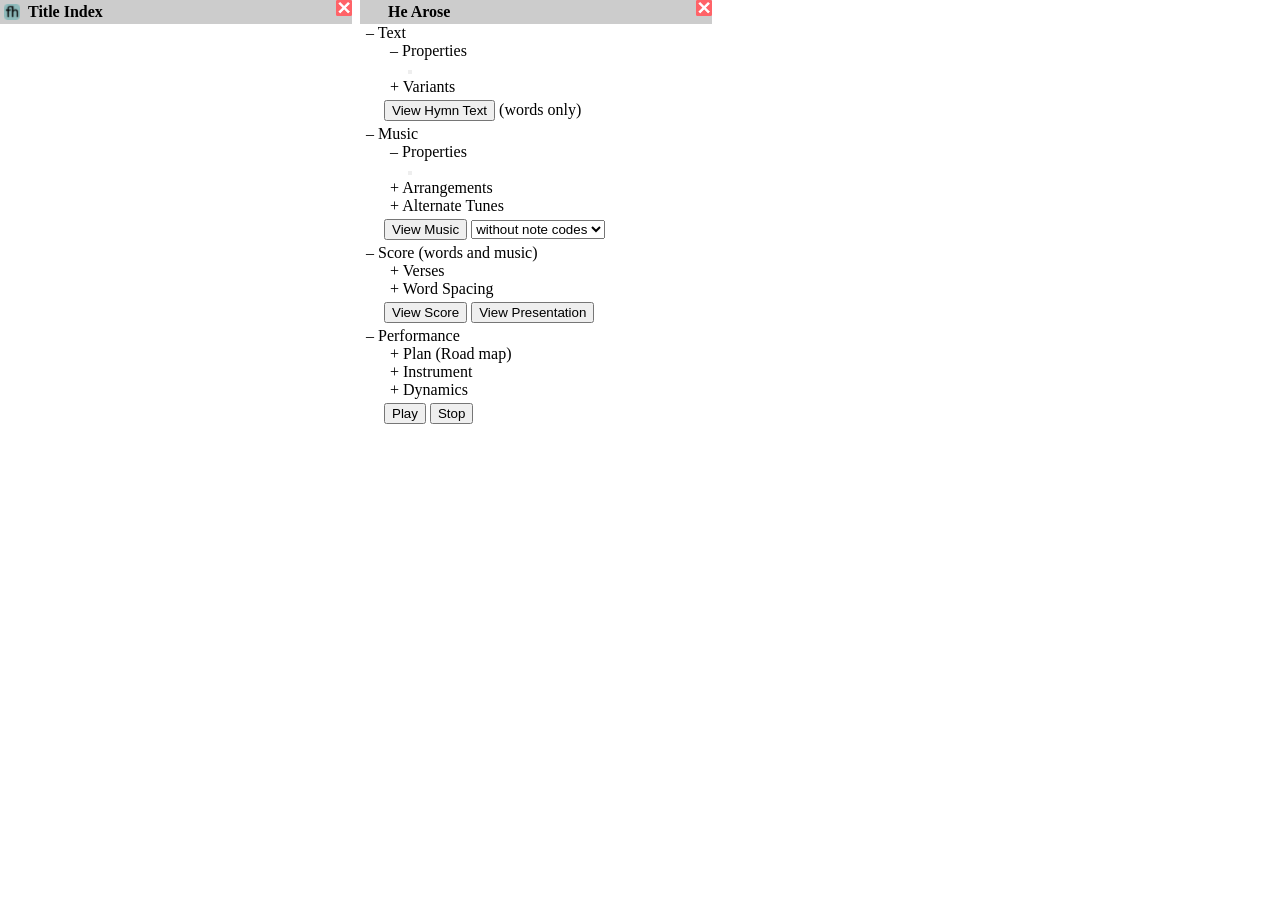
==== 0/hymn.html @ d84d6c02 "Playback fix" ====
<!DOCTYPE HTML>
<html>
<head>
<meta http-equiv="Content-Type" content="text/html; charset=UTF-8"/>
<meta name="viewport" content="width=device-width, initial-scale=1, maximum-scale=1, minimum-scale=1" />
<link rel="stylesheet" href="../hymn.css">
<link rel="icon" href="../favicon.png">
<script src="../abc2svg/abc2svg-1.js?"></script>
<script src="../abc2svg/abcweb-1.js?"></script>
<script src="../abc2svg/snd-1.js?"></script>
<script src="../abc2svg/combine-1.js"></script>
<script src="../abc2svg/Scc1t2/0.js"></script>
<script src="../NoSleep.min.js"></script>
<script src="../hymn.js?"></script>
<script>
//data.textID = "";
//data.musicID = "";
</script>
<title>Hymn Title</title>
</head>
<body onload="page_loaded()" onresize="resize()" onkeydown="keyDown(window.event)">
<pre id="xtext_data" style="display:none"></pre>
<div id="xmusic_data" style="display:none"></div>
<div id="col1" class="nop">
<div id="col1_top"><div id="col1_site_icon" class="site_icon" onclick="go_home()" title="Go to home page"></div> <span id="col1_title">Title Index</span> <div class="close_icon" onclick="close_col1()"></div></div>
<iframe id="indexframe" frameborder="0" src="../titles.html?" style="display:none"></iframe>
</div>
<div id="col2" class="nop">
<div id="col2_top"><div id="col2_site_icon" class="site_icon" onclick="go_home()" title="Go to home page"></div> <span id="col2_title">He Arose</span> <div id="close_menu" class="close_icon" onclick="close_col2()"></div></div>
<div id="col2_contents">
<div id="col2_arrow"><span class="nav" onclick="show_col1()" title="Show index pane"><b>&#8656;</b> index</span></div>
<div id="text_title" class="tree_title"><span onclick="toggle_tree_node()"><span>&ndash;</span> <span>Text</span></span></div>
<div id="text_node" class="tree_node">
 <div id="text_metadata_title" class="tree_title"><span onclick="toggle_tree_node()"><span>&ndash;</span> <span>Properties</span></span></div>
 <div id="text_metadata_node" class="tree_node">
  <div class="metadata_frame">
   <table id="text_metadata_table" class="metadata_table">
    <!--<tr><th>Author:</th><td>William C. Martin (1914)</td></tr>
    <tr><th>Topics:</th><td>Easter</td></tr>
    <tr><th>Terms:</th><td>Public Domain</td></tr>-->
   </table>
  </div>
 </div>
 <div id="text_variants_title" class="tree_title"><span onclick="toggle_tree_node()"><span>+</span> <span>Variants</span></span></div>
 <div id="text_variants_node" class="tree_node" style="display:none">
   <table id="text_variants_table">
   </table>
   <span id="text_variants_none">No variants available for this hymn.</span>
 </div>
 <input type="button" value="View Hymn Text" onclick="changeView('text')"> (words only)
</div>
<div id="music_title" class="tree_title"><span onclick="toggle_tree_node()"><span>&ndash;</span> <span>Music</span></span></div>
<div id="music_node" class="tree_node">
 <div id="music_metadata_title" class="tree_title"><span onclick="toggle_tree_node()"><span>&ndash;</span> <span>Properties</span></span></div>
 <div id="music_metadata_node" class="tree_node">
  <div class="metadata_frame">
   <table id="music_metadata_table" class="metadata_table">
   <!--<tr><th>Tune Title:</th><td>He Arose</td></tr>
   <tr><th>Tune Title:</th><td></td><td>He Arose</td></tr>
   <tr><th>Composer:</th><td></td><td>J. M. Copeland</td></tr>
   <tr><th>Meter:</th><td></td><td>11,6,11,6+6,6,11,6</td></tr>
   <tr><th>Terms:</th><td></td><td>Public Domain</td></tr>
   <tr><th>Transcription:</th><td>&ndash;</td><td></td></tr>
   <tr style="display:none"><td colspan="3"></td></tr>
   <tr><td colspan="3">Converted from the Cyber Hymnal(tm) on 2026-03-11 using translator\nwctxt2abc.py</td></tr>
   <tr><th>Source:</th><td>+</td><td><div>Sing to the Lord (Kansas City, Missouri: Lillenas Publishing, 1984), # 360. Also in Hymns of Faith (Wheaton, Illinois: Tabernacle Publishing, 1980), # 205.</div></td></tr>-->
   </table>
  </div>
 </div>
 <div id="music_arrangements_title" class="tree_title"><span onclick="toggle_tree_node()"><span>+</span> <span>Arrangements</span></span></div>
 <div id="music_arrangements_node" class="tree_node" style="display:none">
  <table id="music_arrangements_table">
   <!--<tr><td><input type="radio" checked="checked"></td><td>AwayInAMangerKirkpatrick</td></tr>-->
  </table>
  <span id="music_other_arrangements_none">No other arrangements available for this tune.</span>
 </div>
 <div id="music_alt_tunes_title" class="tree_title"><span onclick="toggle_tree_node()"><span>+</span> <span>Alternate Tunes</span></span></div>
 <div id="music_alt_tunes_node" class="tree_node" style="display:none">
  <table id="music_alt_tunes_table">
  </table>
  <span id="music_alt_tunes_none">No alternate tunes known for this hymn.</span>
 </div>
 <input type="button" value="View Music" onclick="changeView('score', getElementById('music_words').value)"> <select id="music_words" value="none"><option value="none">without note codes</option><option value="codes">with note codes</option></select>
</div>
<div id="score_title" class="tree_title"><span onclick="toggle_tree_node()"><span>&ndash;</span> <span>Score (words and music)</span></span></div>
<div id="score_node" class="tree_node">
 <div id="score_verses_title" class="tree_title"><span onclick="toggle_tree_node()"><span>+</span> <span>Verses</span></span></div>
 <div id="score_verses_node" class="tree_node" style="display:none">
  <table id="score_verses_table">
   <!--<tr><th>1.</th><td><select value="Show"><option>Show in score</option><option>Show after score</option><option>Hide</option><option>Remove</option></select></td></tr>
   <tr><th>2.</th><td><select value="Show"><option>Show in score</option><option>Show after score</option><option>Hide</option><option>Remove</option></select></td></tr>
   <tr><th>3.</th><td><select value="Show"><option>Show in score</option><option>Show after score</option><option>Hide</option><option>Remove</option></select></td></tr>
   <tr><th>4.</th><td><select value="Show"><option>Show in score</option><option>Show after score</option><option>Hide</option><option>Remove</option></select></td></tr>-->
  </table>
 </div>
 <div id="score_spacing_title" class="tree_title"><span onclick="toggle_tree_node()"><span>+</span> <span>Word Spacing</span></span></div>
 <div id="score_spacing_node" class="tree_node" style="display:none">
  <select id="word_spacing" onChange="changeWordSpacing()"><option value="normal">Normal</option><option value="less">Less space</option><option value = "more">More space</option></select></td></tr>
 </div>
 <div style="display:none" id="score_transpose_title" class="tree_title"><span onclick="toggle_tree_node()"><span>+</span> <span>Transpose</span></span></div>
 <div id="score_transpose_node" class="tree_node" style="display:none">
  <select id="transpose_dir" onchange="fill_transpose_steps(window.event)"><option>Up</option><option>Down</option></select> <select id="transpose_steps"></select>
 </div>
 <input type="button" value="View Score" onclick="changeView('score', 'hymn')"> <input type="button" value="View Presentation" onclick="changeView('presentation')">
</div>
<!--
<div id="present_title" class="tree_title"><span onclick="toggle_tree_node()"><span>&ndash;</span> <span>Present</span></span></div>
<div id="present_node" class="tree_node">
 <input type="button" value="View Presentation" onclick="updateView('presentation')">
</div>
-->
<div id="performance_title" class="tree_title"><span onclick="toggle_tree_node()"><span>&ndash;</span> <span>Performance</span></span></div>
<div id="performance_node" class="tree_node">
 <div id="performance_plan_title" class="tree_title"><span onclick="toggle_tree_node()"><span>+</span> <span>Plan (Road map)</span></span></div>
 <div id="performance_plan_node" class="tree_node" style="display:none">
   <div><input id="pp_radio_default" type="radio" name="pp_type" value="default" checked="checked" onchange="changePerformancePlan()"/> <b>Default Plan:</b> <span id="pp_default_span"></span></div>
   <div><input id="pp_radio_custom" type="radio" name="pp_type" value="custom" onchange="changePerformancePlan()"/> <b>Custom Plan:</b> <span id="pp_custom_span">0</span> <input type="button" value="Edit" onclick="get_custom_pp()"></div>
 </div>
 <div id="samples_title" class="tree_title"><span onclick="toggle_tree_node()"><span>+</span> <span>Instrument</span></span></div>
 <div id="samples_node" class="tree_node" style="display:none">
   <div><input type="radio" checked="checked"> <a href="https://www.polyphone.io/en/soundfonts/pianos/303-akai-steinway-iii">Akai-Steinway III by Dennis</a>, <a href="https://creativecommons.org/licenses/by-sa/4.0/">CC BY-SA 4.0</a></div>
 </div>
 <div id="dynamics_title" class="tree_title"><span onclick="toggle_tree_node()"><span>+</span> <span>Dynamics</span></span></div>
 <div id="dynamics_node" class="tree_node" style="display:none">
  <span id="tempo_span">Tempo: &#9833; = <span id="tempo_value"></span>
  <span class="pressable" title="Faster (Shift + Up Arrow)" onclick="changeTempo(1)">&#9650;</span>
  <span class="pressable" style="margin-left:-3px" title="Slower (Shift + Down Arrow)" onclick="changeTempo(-1)">&#9660;</span>
 </div>
 <input id="play_pause_resume" type="button" value="Play" onclick="play_pause_resume()">
 <input id="reset" type="reset" value="Stop" onclick="resetMusic()">
</div>
<br>
<br>
<br>
</div>
</div>
<div id="col3">
<div id="col3_top">
<div id="col3_site_icon" class="nav" onclick="go_home()" title="Go to home page"><div class="site_icon"></div> home</div>
<div id="col3_double_arrow" class="nav" onclick="show_col1()" title="Show index pane"><span><b>&#8656;</b><b style="margin-left: -.5em">&#8656;</b></span> index</div>
<div id="col3_arrow" class="nav" onclick="show_col2()" title="Show hymn information pane"><b>&#8656;</b> info</div>
</div>
<div id="score_view" style="display:none">
<br class="nop">
<br class="nop">
<div id="score_view_main"><!--type="text/vnd.abc"--></div>
<div id="score_view_end_words"></div>
<div id="score_view_footer"><a class="site_link" href="..">freehymns.org</a><br></div>
</div>
<div id="text_view" style="display:none">
<div id="text_block"></div>
<br>
<br>
<div id="text_view_footer"><a class="site_link" href="..">freehymns.org</a><br><a href="#">&#65039;</a><br></div>
</div>
<div id="presentation_view" style="display:none">
<div id="present_header">
 <span id="present_title"></span>
</div>
<div id="present_main"></div>
<div id="present_footer"></div>
</div>
<div id="mobile_controls" style="display:none">
 <span id="trigram" onclick="toggle_mobile_menu()">&#9776;</span>
 <div id="mobile_menu" style="display:none">
  <span id="play_pause_resume_link" onclick="play_pause_resume()">Play</span> <i id="play_pause_resume_shortcut">(Spacebar)</i><br>
  <span onclick="resetMusic()">Stop</span> <i id="reset_shortcut">(Esc)</i><br>
  <hr>
  <span onclick="show_hymn_details()">Info</span> <i id="info_shortcut">(Esc)</i><br>
  <span onclick="show_col1()">Index</span><br>
  <span onclick="go_home()" title="Back to hymn info.">Home</span><br>
 </div>
</div>
</div>
</body>
</html>
---- hymn.css ----
:root {--col3-margin: 45em;}
body {margin:0; padding:0; border:0}
svg {display:block; margin:0 auto}
#col1 {position:fixed; left:0; top:0; width:22em; height:100%; background-color:white}
#col1_top {width:22em; height:1.5em; line-height:1.5em; background-color:#cccccc}
#col1_site_icon {position:absolute; top:4px; left:4px}
#col1_title {padding-left:28px; font-weight:bold}
#indexframe {position:absolute; width:22em}
#col2 {position:fixed; left:22.5em; top:0; width:22em; height:100%; background-color:white; overflow:hidden}
#col2_top {position:fixed; width:22em; height:1.5em; line-height:1.5em; background-color:#cccccc}
#col2_contents {position:absolute; width: 22em; top: 1.5em; height:100%; overflow-y:auto}
#col2_site_icon {position:absolute; top:4px; left:4px; display:none}
#col2_arrow {display:none}
#col2_title {padding-left:28px; font-weight:bold}
#col3 {margin-left:var(--col3-margin)}
#col3_top {position:absolute}
#col3_site_icon {display:none}
#col3_site_icon div {display:inline-block; margin-left:4px; margin-top:2px;}
#col3_double_arrow {display:none}
#col3_arrow {display:none}
#text_view {text-align:center}
#text_block {display:inline-block; text-align:left}
#text_view_footer {text-align:center}
#score_view_end_words table {margin: 0 auto}
#score_view_footer {text-align:center}
#present {position:absolute}
#present_header {position:fixed; top:0; left:.5em; height:10vw; min-width:100vw; overflow:hidden}
#present_title {margin-left:20px}
#present_main {position:absolute; top:0; left:0; width:2000cm; height:200px}
#present_main div {display:inline-block}
#present_footer {position:fixed; left:.5em}
#mobile_controls {position:fixed; top:0; left:0; background-color:white}
#trigram {font-size:24pt; margin-left: 5px; margin-right: 5px; margin-bottom: 12px; vertical-align: top}
#mobile_menu {padding: 5px; font-size:2.2em}
#mobile_menu span {color:blue}
#mobile_menu span:hover {font-weight:bold; text-decoration:underline; cursor:pointer}
#mobile_menu i {font-size:12pt; margin-left:1em}
#score_verses_table {border-collapse:collapse}
#score_verses_table td {padding-left: 5px}
.metadata_frame {border:2px,#eeeeee,solid; display:inline-block; overflow:hidden}
.metadata_table th {text-align:left; font-weight:bold; vertical-align:top}
.metadata_table td {vertical-align:top; padding-left:10px; overflow:hidden}
.metadata_table {border-collapse:collapse}
.metadata_table div {max-height:1.2em}
.metadata_table tr:nth-child(odd) {background-color:#eeffff}
.tree_node {margin-left:1.5em}
.tree_node input,select {margin-top:4px; margin-bottom:4px}
.tree_title span:hover {color:blue; font-weight:bold}
.tree_title span:first-child {margin-left:3px; cursor:pointer; font-weight:normal}
.field_expander:hover {color:blue}
.field_expander {margin-left:10px; cursor:pointer; font-weight:bold}
.nav {cursor:pointer}
.nav:hover {color:blue; font-weight:bold}
.stanza {margin-top:.75em; margin-left:1.5em}
.stanza table {border-collapse:collapse; margin-bottom:.25em}
.stanza_heading {position:absolute; margin-left:-1.5em}
.stanza_section {margin-top:.25em}
.stanza_section div {margin-left:1.5em; padding-bottom:.25em}
.stanza_section_heading {margin-left:-1.5em; padding-right:5px; font-style:italic; vertical-align:top}
.text_attribution {margin-left:4em}
.pressable {cursor:default; user-select:none}
.site_icon {width:16px; cursor:pointer; height:16px; background-image:url(favicon.png); background-size:16px 16px}
.close_icon {position:absolute; top:0px; right:0px; width:16px; cursor:pointer; height:16px; background-image:url([data-uri])}
@media print {.nop{display:none} #col3 {margin-left:0}}
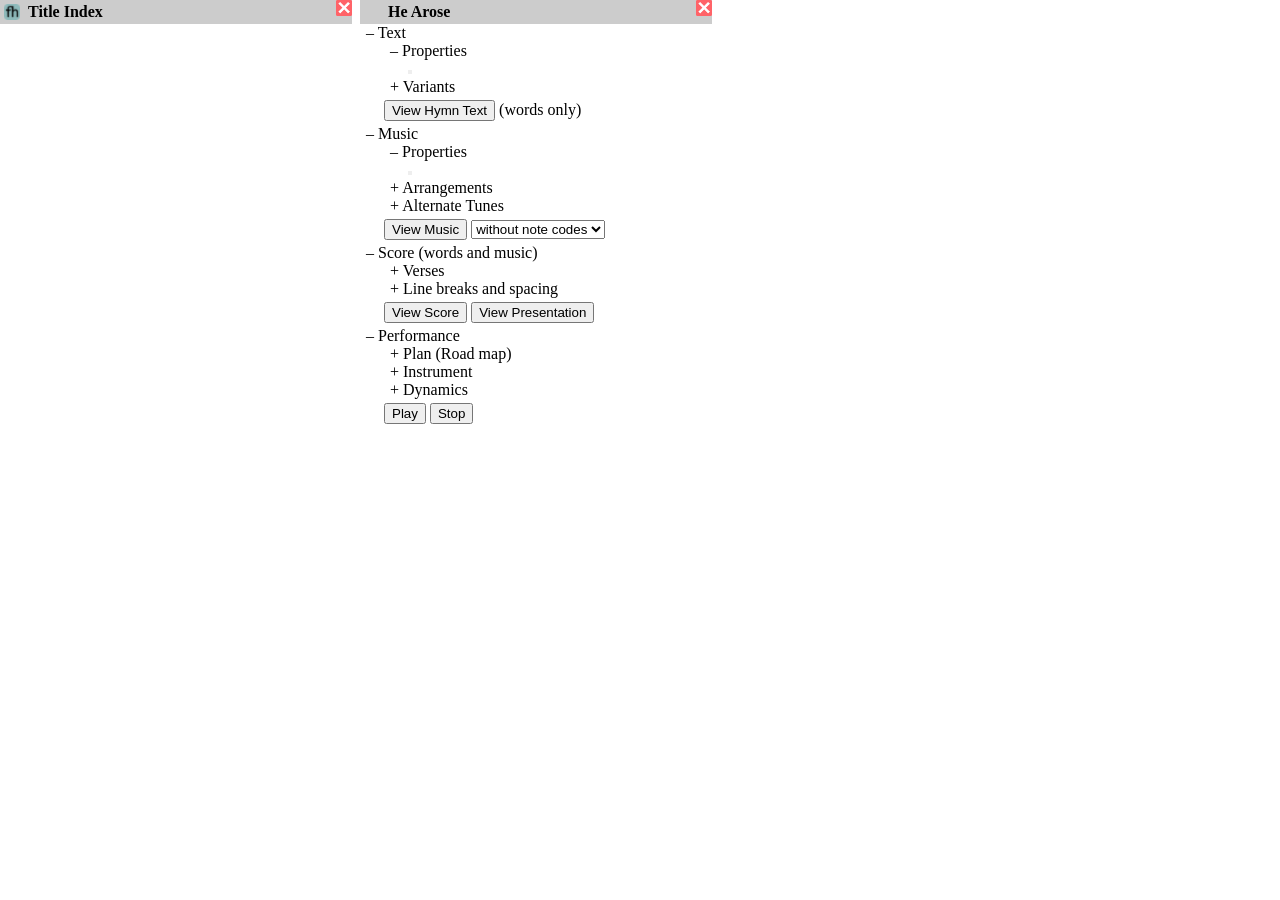
==== commit 5e5d6172: "Automatically manage line breaks and spacing" ====
--- a/0/hymn.html
+++ b/0/hymn.html
@@ -93,10 +93,15 @@
    <tr><th>4.</th><td><select value="Show"><option>Show in score</option><option>Show after score</option><option>Hide</option><option>Remove</option></select></td></tr>-->
   </table>
  </div>
- <div id="score_spacing_title" class="tree_title"><span onclick="toggle_tree_node()"><span>+</span> <span>Word Spacing</span></span></div>
+ <div id="score_spacing_title" class="tree_title"><span onclick="toggle_tree_node()"><span>+</span> <span>Line breaks and spacing</span></span></div>
  <div id="score_spacing_node" class="tree_node" style="display:none">
+  <input id="break_only_on_bars" type="checkbox" disabled="disabled" onclick="breaksOrSpacingChanged()"> <span id="break_only_on_bars_label" class="disabled_control">Break staff lines only at bar lines</span><br>
+  <input id="force_space_between_words" type="checkbox" disabled="disabled" onclick="breaksOrSpacingChanged()"> <span id="force_space_between_words_label" class="disabled_control">Force space between words</span><br>
+  <input id="manage_breaks_and_spacing" type="checkbox" checked="checked" onclick="breaksOrSpacingChanged()"> Manage these automatically<br>
+ </div>
+ <!--<div id="score_spacing_node" class="tree_node" style="display:none">
   <select id="word_spacing" onChange="changeWordSpacing()"><option value="normal">Normal</option><option value="less">Less space</option><option value = "more">More space</option></select></td></tr>
- </div>
+ </div>-->
  <div style="display:none" id="score_transpose_title" class="tree_title"><span onclick="toggle_tree_node()"><span>+</span> <span>Transpose</span></span></div>
  <div id="score_transpose_node" class="tree_node" style="display:none">
   <select id="transpose_dir" onchange="fill_transpose_steps(window.event)"><option>Up</option><option>Down</option></select> <select id="transpose_steps"></select>
@@ -143,7 +148,16 @@
 <div id="score_view" style="display:none">
 <br class="nop">
 <br class="nop">
-<div id="score_view_main"><!--type="text/vnd.abc"--></div>
+<div id="score_view_main">
+<div id="no_words_score" class="score_option" style="display:none"><!--type="text/vnd.abc"--></div>
+<div id="codewords_score" class="score_option" style="display:none"><!--type="text/vnd.abc"--></div>
+<div id="normal_bar_score" class="score_option" style="display:none"><!--type="text/vnd.abc"--></div>
+<div id="normal_layout_score" style="display:none; background-color:#cccccc"><!--type="text/vnd.abc"--></div>
+<div id="normal_auto_score" class="score_option" style="display:none"><!--type="text/vnd.abc"--></div>
+<div id="padded_bar_score" class="score_option" style="display:none"><!--type="text/vnd.abc"--></div>
+<div id="padded_layout_score" style="display:none; background-color:#cccccc"><!--type="text/vnd.abc"--></div>
+<div id="padded_auto_score" class="score_option" style="display:none"><!--type="text/vnd.abc"--></div>
+</div>
 <div id="score_view_end_words"></div>
 <div id="score_view_footer"><a class="site_link" href="..">freehymns.org</a><br></div>
 </div>
@@ -172,5 +186,59 @@
  </div>
 </div>
 </div>
+<div id="loading" class="abc_loading_indicator" style="display:none">
+<svg xmlns="http://www.w3.org/2000/svg" viewBox="0 0 100 100" preserveAspectRatio="xMidYMid" width="200" height="200" style="shape-rendering: auto; display: block)">
+<g><g transform="rotate(0 50 50)">
+  <rect fill="#fe718d" height="12" width="6" ry="6" rx="3" y="24" x="47">
+    <animate repeatCount="indefinite" begin="-0.9166666666666666s" dur="1s" keyTimes="0;1" values="1;0" attributeName="opacity"></animate>
+  </rect>
+</g><g transform="rotate(30 50 50)">
+  <rect fill="#fe718d" height="12" width="6" ry="6" rx="3" y="24" x="47">
+    <animate repeatCount="indefinite" begin="-0.8333333333333334s" dur="1s" keyTimes="0;1" values="1;0" attributeName="opacity"></animate>
+  </rect>
+</g><g transform="rotate(60 50 50)">
+  <rect fill="#fe718d" height="12" width="6" ry="6" rx="3" y="24" x="47">
+    <animate repeatCount="indefinite" begin="-0.75s" dur="1s" keyTimes="0;1" values="1;0" attributeName="opacity"></animate>
+  </rect>
+</g><g transform="rotate(90 50 50)">
+  <rect fill="#fe718d" height="12" width="6" ry="6" rx="3" y="24" x="47">
+    <animate repeatCount="indefinite" begin="-0.6666666666666666s" dur="1s" keyTimes="0;1" values="1;0" attributeName="opacity"></animate>
+  </rect>
+</g><g transform="rotate(120 50 50)">
+  <rect fill="#fe718d" height="12" width="6" ry="6" rx="3" y="24" x="47">
+    <animate repeatCount="indefinite" begin="-0.5833333333333334s" dur="1s" keyTimes="0;1" values="1;0" attributeName="opacity"></animate>
+  </rect>
+</g><g transform="rotate(150 50 50)">
+  <rect fill="#fe718d" height="12" width="6" ry="6" rx="3" y="24" x="47">
+    <animate repeatCount="indefinite" begin="-0.5s" dur="1s" keyTimes="0;1" values="1;0" attributeName="opacity"></animate>
+  </rect>
+</g><g transform="rotate(180 50 50)">
+  <rect fill="#fe718d" height="12" width="6" ry="6" rx="3" y="24" x="47">
+    <animate repeatCount="indefinite" begin="-0.4166666666666667s" dur="1s" keyTimes="0;1" values="1;0" attributeName="opacity"></animate>
+  </rect>
+</g><g transform="rotate(210 50 50)">
+  <rect fill="#fe718d" height="12" width="6" ry="6" rx="3" y="24" x="47">
+    <animate repeatCount="indefinite" begin="-0.3333333333333333s" dur="1s" keyTimes="0;1" values="1;0" attributeName="opacity"></animate>
+  </rect>
+</g><g transform="rotate(240 50 50)">
+  <rect fill="#fe718d" height="12" width="6" ry="6" rx="3" y="24" x="47">
+    <animate repeatCount="indefinite" begin="-0.25s" dur="1s" keyTimes="0;1" values="1;0" attributeName="opacity"></animate>
+  </rect>
+</g><g transform="rotate(270 50 50)">
+  <rect fill="#fe718d" height="12" width="6" ry="6" rx="3" y="24" x="47">
+    <animate repeatCount="indefinite" begin="-0.16666666666666666s" dur="1s" keyTimes="0;1" values="1;0" attributeName="opacity"></animate>
+  </rect>
+</g><g transform="rotate(300 50 50)">
+  <rect fill="#fe718d" height="12" width="6" ry="6" rx="3" y="24" x="47">
+    <animate repeatCount="indefinite" begin="-0.08333333333333333s" dur="1s" keyTimes="0;1" values="1;0" attributeName="opacity"></animate>
+  </rect>
+</g><g transform="rotate(330 50 50)">
+  <rect fill="#fe718d" height="12" width="6" ry="6" rx="3" y="24" x="47">
+    <animate repeatCount="indefinite" begin="0s" dur="1s" keyTimes="0;1" values="1;0" attributeName="opacity"></animate>
+  </rect>
+</g></g>
+<!-- generated by https://loading.io -->
+</svg>
+</div>
 </body>
 </html>
--- a/hymn.css
+++ b/hymn.css
@@ -37,6 +37,8 @@
 #mobile_menu i {font-size:12pt; margin-left:1em}
 #score_verses_table {border-collapse:collapse}
 #score_verses_table td {padding-left: 5px}
+#loading {position:absolute; top:50%; left:50%; width:200px; height:200px}
+#loading svg {margin-top: -100px; margin-left: -100px}
 .metadata_frame {border:2px,#eeeeee,solid; display:inline-block; overflow:hidden}
 .metadata_table th {text-align:left; font-weight:bold; vertical-align:top}
 .metadata_table td {vertical-align:top; padding-left:10px; overflow:hidden}
@@ -59,6 +61,7 @@
 .stanza_section_heading {margin-left:-1.5em; padding-right:5px; font-style:italic; vertical-align:top}
 .text_attribution {margin-left:4em}
 .pressable {cursor:default; user-select:none}
+.disabled_control {color:#bbbbbb}
 .site_icon {width:16px; cursor:pointer; height:16px; background-image:url(favicon.png); background-size:16px 16px}
 .close_icon {position:absolute; top:0px; right:0px; width:16px; cursor:pointer; height:16px; background-image:url([data-uri])}
 @media print {.nop{display:none} #col3 {margin-left:0}}
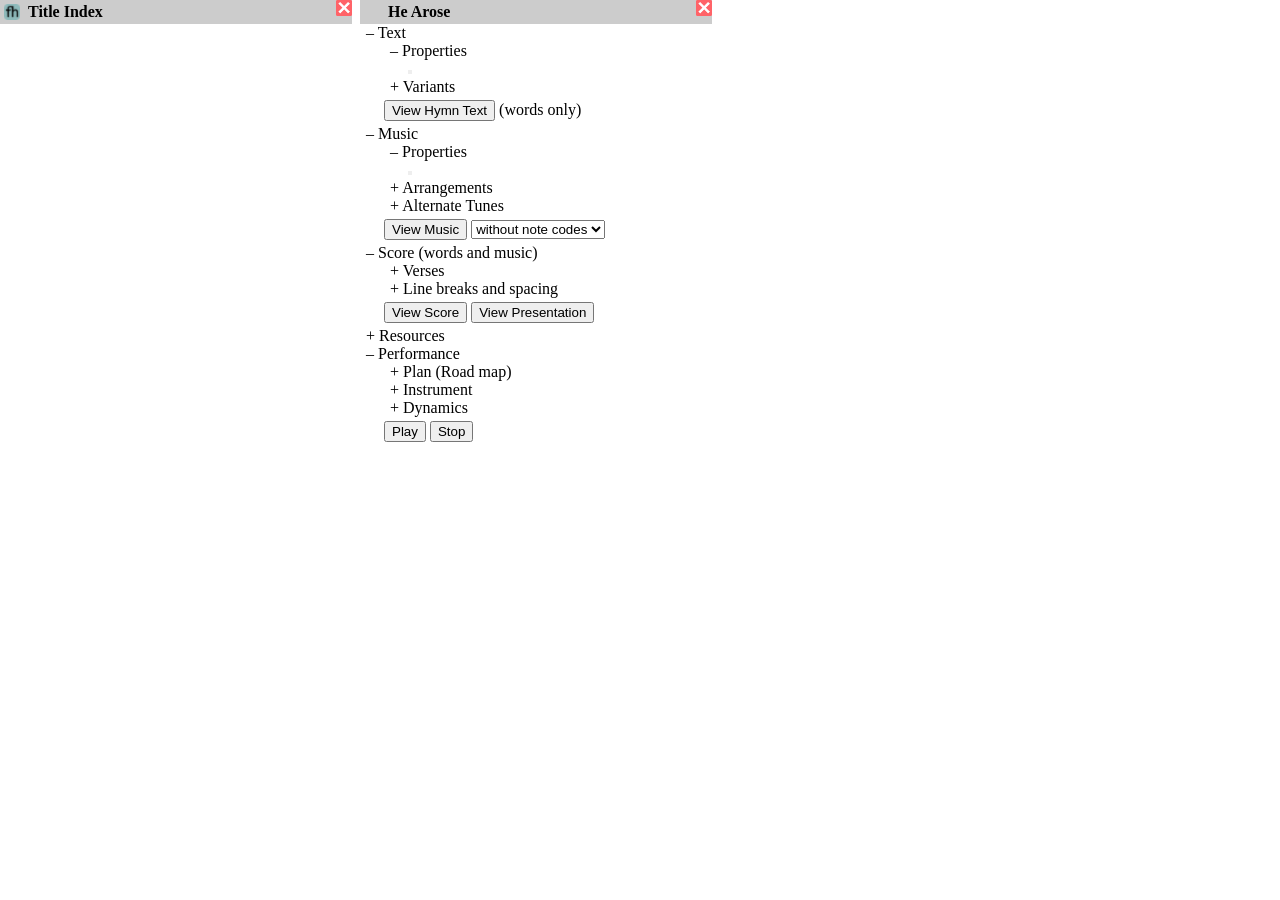
==== commit 93a32099: "Fix "Verse 0". Add music parts labels. Add view/download resources options. Align verse numbers." ====
--- a/0/hymn.html
+++ b/0/hymn.html
@@ -114,6 +114,21 @@
  <input type="button" value="View Presentation" onclick="updateView('presentation')">
 </div>
 -->
+<div id="resources_title" class="tree_title"><span onclick="toggle_tree_node()"><span>+</span> <span>Resources</span></span></div>
+<div id="resources_node" class="tree_node" style="display:none">
+ <span>Lyrics/metadata as text file:</span>
+ <div>
+  <a href="javascript:view_text_resource()">View</a> <a id="download_text" href="tbd">Download</a>
+ </div>
+ <span>Raw music data as .abc text file:</span>
+ <div>
+  <a href="javascript:view_music_resource()">View</a> <a id="download_music" href="tbd">Download</a>
+ </div>
+ <span>Current score as .abc text file:</span>
+ <div>
+  <a id="view_abc" href="javascript:view_score_resource()">View</a> <a id="download_score" href="tbd" onclick="on_download_score()">Download</a>
+ </div>
+</div>
 <div id="performance_title" class="tree_title"><span onclick="toggle_tree_node()"><span>&ndash;</span> <span>Performance</span></span></div>
 <div id="performance_node" class="tree_node">
  <div id="performance_plan_title" class="tree_title"><span onclick="toggle_tree_node()"><span>+</span> <span>Plan (Road map)</span></span></div>
@@ -123,7 +138,7 @@
  </div>
  <div id="samples_title" class="tree_title"><span onclick="toggle_tree_node()"><span>+</span> <span>Instrument</span></span></div>
  <div id="samples_node" class="tree_node" style="display:none">
-   <div><input type="radio" checked="checked"> <a href="https://www.polyphone.io/en/soundfonts/pianos/303-akai-steinway-iii">Akai-Steinway III by Dennis</a>, <a href="https://creativecommons.org/licenses/by-sa/4.0/">CC BY-SA 4.0</a></div>
+   <div><input type="radio" checked="checked"> <a href="https://www.polyphone.io/en/soundfonts/pianos/303-akai-steinway-iii">Akai-Steinway III by Denis</a>, <a href="https://creativecommons.org/licenses/by-sa/4.0/">CC BY-SA 4.0</a></div>
  </div>
  <div id="dynamics_title" class="tree_title"><span onclick="toggle_tree_node()"><span>+</span> <span>Dynamics</span></span></div>
  <div id="dynamics_node" class="tree_node" style="display:none">
@@ -157,6 +172,7 @@
 <div id="padded_bar_score" class="score_option" style="display:none"><!--type="text/vnd.abc"--></div>
 <div id="padded_layout_score" style="display:none; background-color:#cccccc"><!--type="text/vnd.abc"--></div>
 <div id="padded_auto_score" class="score_option" style="display:none"><!--type="text/vnd.abc"--></div>
+<pre id="view_resource" style="display:none"></pre>
 </div>
 <div id="score_view_end_words"></div>
 <div id="score_view_footer"><a class="site_link" href="..">freehymns.org</a><br></div>
--- a/hymn.css
+++ b/hymn.css
@@ -39,6 +39,8 @@
 #score_verses_table td {padding-left: 5px}
 #loading {position:absolute; top:50%; left:50%; width:200px; height:200px}
 #loading svg {margin-top: -100px; margin-left: -100px}
+#resources_node div {padding-left:5px; padding-bottom:3px}
+#resources_node a {margin-left:15px; font-variant:petite-caps}
 .metadata_frame {border:2px,#eeeeee,solid; display:inline-block; overflow:hidden}
 .metadata_table th {text-align:left; font-weight:bold; vertical-align:top}
 .metadata_table td {vertical-align:top; padding-left:10px; overflow:hidden}
